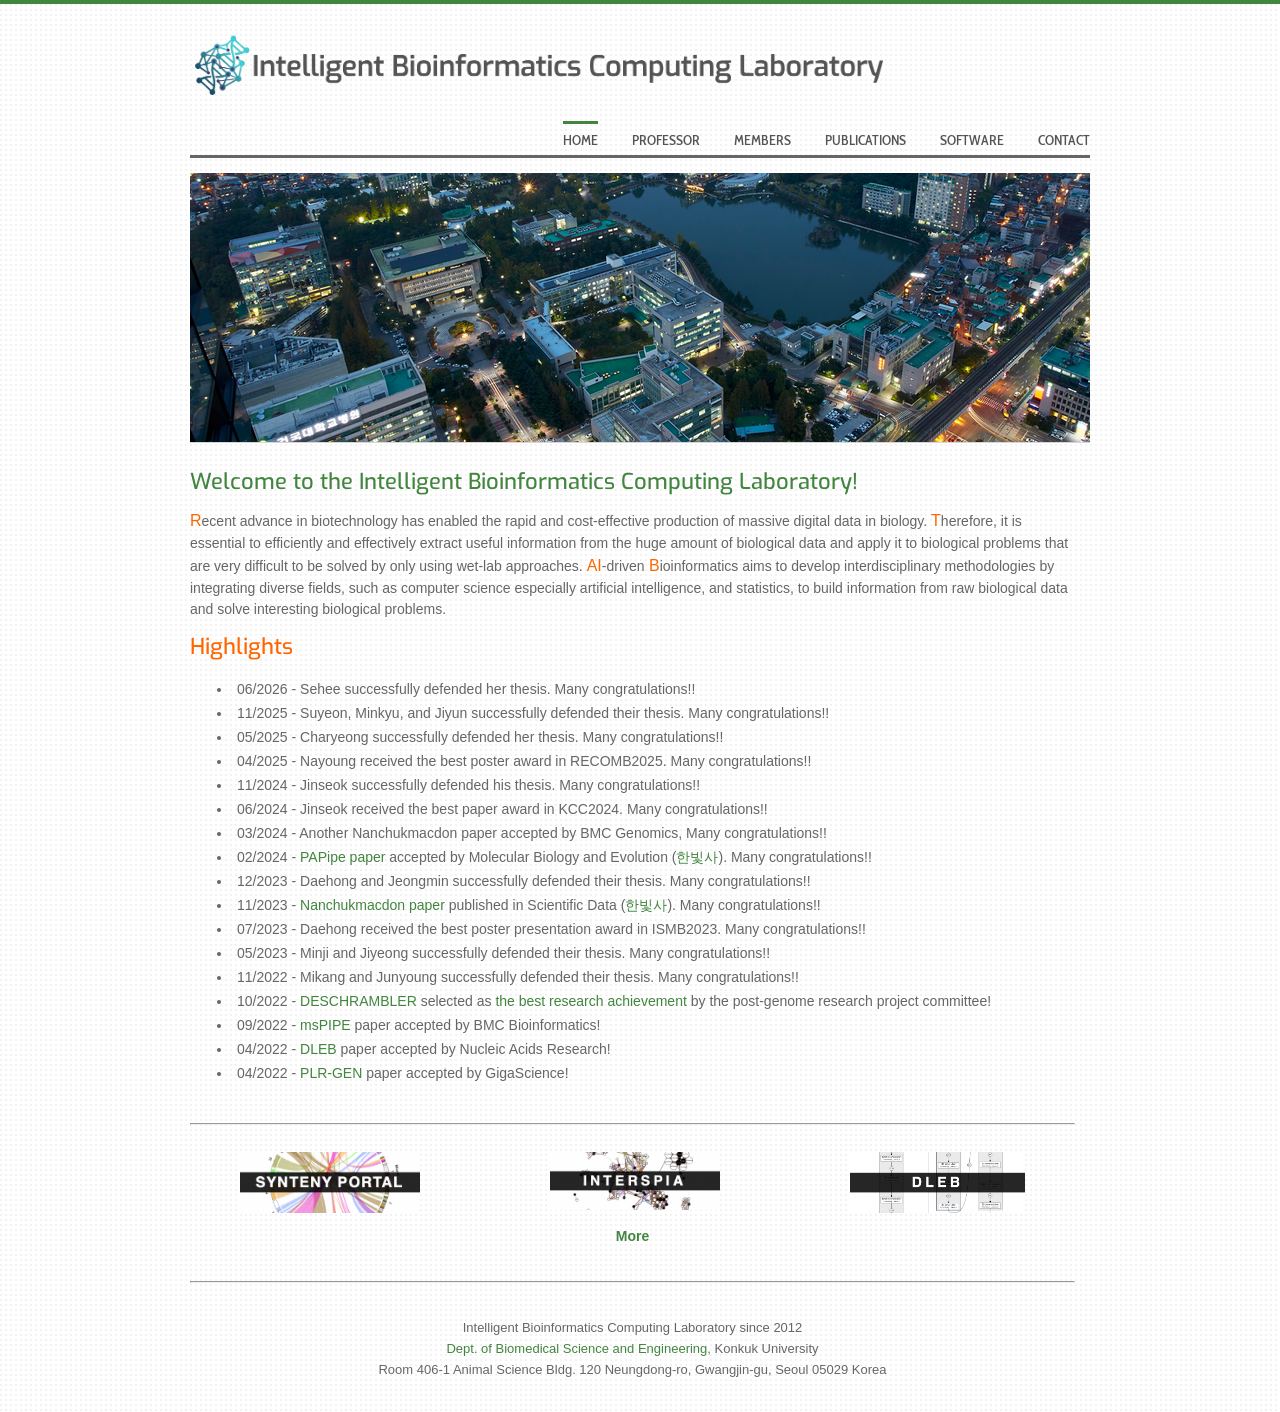
==== index.html @ 3d694e7b "Add files via upload" ====
<!doctype html><html lang="en"><head><meta charset="utf-8"><meta name="viewport" content="width=device-width,initial-scale=1"><title>Intelligent Bioinformatics Computing Laboratory</title><meta name="description" content="AI-driven bioinformatics research laboratory at Konkuk University."><link rel="stylesheet" href="style.css"><script async src="https://www.googletagmanager.com/gtag/js?id=G-WJ2G7G343W"></script><script>window.dataLayer=window.dataLayer||[];function gtag(){dataLayer.push(arguments)}gtag('js',new Date());gtag('config','G-WJ2G7G343W');</script></head><body class="page-home"><div class="wrap"><div class="container"><header><a href="index.html"><img class="logo" src="migrated/asset-01.png" alt="Intelligent Bioinformatics Computing Laboratory"></a><nav><a href="index.html" class="active">Home</a><a href="professor.html">Professor</a><a href="members.html">Members</a><a href="publications.html">Publications</a><a href="software.html">Software</a><a href="contact.html">Contact</a></nav></header><div class="banner"></div><main class="content"><h2 class="wsite-content-title" style="text-align:left;">Welcome to the Intelligent Bioinformatics Computing Laboratory!</h2>
<div class="paragraph" style="text-align:left;display:block;"><font size="3" color="#ff6600">R</font>ecent advance in biotechnology has enabled the rapid and cost-effective production of massive digital data in biology. <font size="3" color="#ff6600">T</font>herefore, it is essential to efficiently and effectively extract useful information from the huge amount of biological data and apply it to biological problems that are very difficult to be solved by only using wet-lab approaches. <font size="3"><font color="#ff6600">AI</font></font>-driven<font size="3"><font color="#ff6600">&nbsp;B</font></font>ioinformatics aims to develop interdisciplinary methodologies by integrating diverse fields, such as computer science especially artificial intelligence, and statistics, to build information from raw biological data and solve interesting biological problems.</div>

<h2 class="wsite-content-title" style="text-align:left;"><font color="#ff6600">Highlights</font></h2>
<div class="paragraph" style="text-align:left;display:block;"><ul><li>06/2026&nbsp;- Sehee successfully defended her&nbsp;thesis. Many congratulations!!</li><li>11/2025 - Suyeon, Minkyu, and Jiyun successfully defended their thesis. Many congratulations!!</li><li>05/2025 - Charyeong&nbsp;successfully defended her&nbsp;thesis. Many congratulations!!</li><li>04/2025 - Nayoung received the best poster award in RECOMB2025. Many&nbsp;congratulations!!</li><li>11/2024 - Jinseok&nbsp;successfully defended his&nbsp;thesis. Many congratulations!!</li><li>06/2024&nbsp;- Jinseok received the&nbsp;best paper&nbsp;award in KCC2024. Many congratulations!!&nbsp;</li><li>03/2024 - Another Nanchukmacdon paper accepted by BMC Genomics, Many congratulations!!</li><li>02/2024 - <a href="https://academic.oup.com/mbe/advance-article/doi/10.1093/molbev/msae040/7617295" target="_blank" rel="noopener noreferrer">PAPipe paper</a> accepted by Molecular Biology and Evolution (<a href="https://www.ibric.org/bric/hanbitsa/treatise.do?mode=treatise-view&amp;id=92671&amp;authorId=23026" target="_blank" rel="noopener noreferrer">&#54620;&#48731;&#49324;</a>). Many congratulations!!</li><li>12/2023&nbsp;- Daehong&nbsp;and Jeongmin&nbsp;successfully defended their thesis. Many congratulations!!</li><li>11/2023 - <a href="https://www.nature.com/articles/s41597-023-02661-7" target="_blank" rel="noopener noreferrer">Nanchukmacdon paper</a> published in Scientific Data (<a href="https://www.ibric.org/bric/hanbitsa/treatise.do?mode=treatise-view&amp;id=91367&amp;authorId=23026#!/list" target="_blank" rel="noopener noreferrer">&#54620;&#48731;&#49324;</a>). Many congratulations!!</li><li>07/2023&nbsp;- Daehong&nbsp;received the&nbsp;best poster&nbsp;presentation award in ISMB2023. Many congratulations!!&nbsp;</li><li>05/2023&nbsp;- Minji&nbsp;and Jiyeong successfully defended their thesis. Many congratulations!!</li><li>11/2022&nbsp;- Mikang&nbsp;and Junyoung&nbsp;successfully defended their thesis. Many congratulations!!</li><li>10/2022 - <a href="https://pubmed.ncbi.nlm.nih.gov/28630326/" target="_blank" rel="noopener noreferrer">DESCHRAMBLER</a>&#8203; selected as <a href="http://postgenome.kr/GENOME_09/index.html" target="_blank" rel="noopener noreferrer">the best research achievement</a> by the post-genome research project committee!</li><li>09/2022 - <a href="https://github.com/jkimlab/msPIPE" target="_blank" rel="noopener noreferrer">msPIPE</a> paper accepted by BMC Bioinformatics!</li><li>04/2022 - <a href="http://dleb.konkuk.ac.kr" target="_blank" rel="noopener noreferrer">DLEB</a> paper accepted by Nucleic Acids Research!</li><li>04/2022 - <a href="https://github.com/jkimlab/PLR-GEN" target="_blank" rel="noopener noreferrer">PLR-GEN</a> paper accepted by GigaScience!&#8203;</li></ul></div>

<div><div style="height: 20px; overflow: hidden; width: 100%;"></div>
<hr class="styled-hr" style="width:100%;"></hr>
<div style="height: 20px; overflow: hidden; width: 100%;"></div></div>

<div><div class="wsite-multicol"><div class="wsite-multicol-table-wrap" style="margin:0 -15px;">
	<table class="wsite-multicol-table">
		<tbody class="wsite-multicol-tbody">
			<tr class="wsite-multicol-tr">
				<td class="wsite-multicol-col" style="width:33.838383838384%; padding:0 15px;">
					
						

<div><div class="wsite-image wsite-image-border-none " style="padding-top:0px;padding-bottom:0px;margin-left:50px;margin-right:50px;text-align:center">
<a href='http://bioinfo.konkuk.ac.kr/synteny_portal/' target='_blank'>
<img src="migrated/asset-03.png" alt="Picture" style="width:auto;max-width:100%" />
</a>
<div style="display:block;font-size:90%"></div>
</div></div>


					
				</td>				<td class="wsite-multicol-col" style="width:32.828282828283%; padding:0 15px;">
					
						

<div><div class="wsite-image wsite-image-border-none " style="padding-top:0px;padding-bottom:0px;margin-left:50px;margin-right:50px;text-align:center">
<a href='http://bioinfo.konkuk.ac.kr/INTERSPIA/' target='_blank'>
<img src="migrated/asset-04.png" alt="Picture" style="width:auto;max-width:100%" />
</a>
<div style="display:block;font-size:90%"></div>
</div></div>


					
				</td>				<td class="wsite-multicol-col" style="width:33.333333333333%; padding:0 15px;">
					
						

<div><div class="wsite-image wsite-image-border-none " style="padding-top:0px;padding-bottom:0px;margin-left:50px;margin-right:50px;text-align:center">
<a href='http://dleb.konkuk.ac.kr/' target='_blank'>
<img src="migrated/asset-05.png" alt="Picture" style="width:auto;max-width:100%" />
</a>
<div style="display:block;font-size:90%"></div>
</div></div>


					
				</td>			</tr>
		</tbody>
	</table>
</div></div></div>

<div class="paragraph" style="text-align:center;"><strong><a href="/software">More</a></strong></div>

<div><div style="height: 20px; overflow: hidden; width: 100%;"></div>
<hr class="styled-hr" style="width:100%;"></hr>
<div style="height: 20px; overflow: hidden; width: 100%;"></div></div>

<div class="paragraph" style="text-align:center;"><font size="2">Intelligent Bioinformatics Computing Laboratory since 2012<br /><a href="http://bmse.konkuk.ac.kr" target="_blank" rel="noopener noreferrer">Dept. of Biomedical Science and Engineering</a>, Konkuk University<br />Room 406-1 Animal Science Bldg. 120 Neungdong-ro, Gwangjin-gu, Seoul 05029 Korea</font></div>
</div>
</div>
		</div>
	</div>
</div>
<div id="footer-wrap">
	<div id="page"></main></div></div></body></html>
---- style.css ----
@import url('https://fonts.googleapis.com/css2?family=Cabin+Condensed:wght@400;500;600&family=Exo:wght@400;500;600&display=swap');
:root{--green:#42853f;--ink:#666;--paper:#f3f3f3}*{box-sizing:border-box}body{margin:0;border-top:4px solid var(--green);background:var(--paper);color:var(--ink);font:14px Tahoma,Geneva,sans-serif}a{color:var(--green);text-decoration:none}a:hover{color:#055700}.wrap{min-height:100vh;background:url('migrated/theme-body-bg.png') repeat}.container{width:min(900px,calc(100% - 32px));margin:auto}header{min-height:145px;display:flex;flex-direction:column;justify-content:flex-end;background:url('migrated/theme-nav-bot-bg.png') left bottom repeat-x}header>a{align-self:flex-start;margin:24px 0 20px}.logo{display:block;width:min(700px,100%);height:auto}nav{display:flex;justify-content:flex-end;flex-wrap:wrap;gap:0 34px}nav a{border-top:3px solid transparent;padding:7px 0 9px;color:#545454;font-family:"Cabin Condensed","Arial Narrow",Arial,sans-serif;font-weight:500;text-transform:uppercase}nav a.active,nav a:hover{border-top-color:var(--green);color:#545454}.banner{height:270px;margin-top:15px;padding-bottom:15px;border-bottom:1px solid #d4d4d4;background:url('migrated/asset-02.png') left top/cover no-repeat}.content{min-height:400px;padding:20px 15px 25px 0;line-height:1.5;overflow-wrap:anywhere}.content h2{margin:0;padding:.3em 0;color:var(--green);font:500 22px/1.2 "Exo","Myriad Pro",Arial,sans-serif}.content .paragraph,.content p{margin:0;padding:.5em 0;line-height:1.5}.content ul,.content ol{margin:5px 0!important;padding-left:3em!important}.content li{margin:3px 0 0!important;padding-left:5px!important}.content img{max-width:100%;height:auto}.page-professor .content img[alt="Picture"],.page-members .content img[alt="Picture"]{border:1px solid #ccc!important;padding:3px!important;background:#fff}.wsite-multicol-table{width:100%;border-collapse:collapse;table-layout:fixed}.wsite-multicol-col{vertical-align:top}@media(max-width:720px){header{min-height:0}header>a{margin:20px 0 15px}nav{justify-content:flex-start;gap:0 18px}nav a{font-size:12px}.banner{height:clamp(150px,30vw,220px);background-position:center}.content{padding-right:0}.wsite-multicol-table,.wsite-multicol-tbody,.wsite-multicol-tr,.wsite-multicol-col{display:block;width:100%!important}.wsite-multicol-col{padding:8px 0!important}}
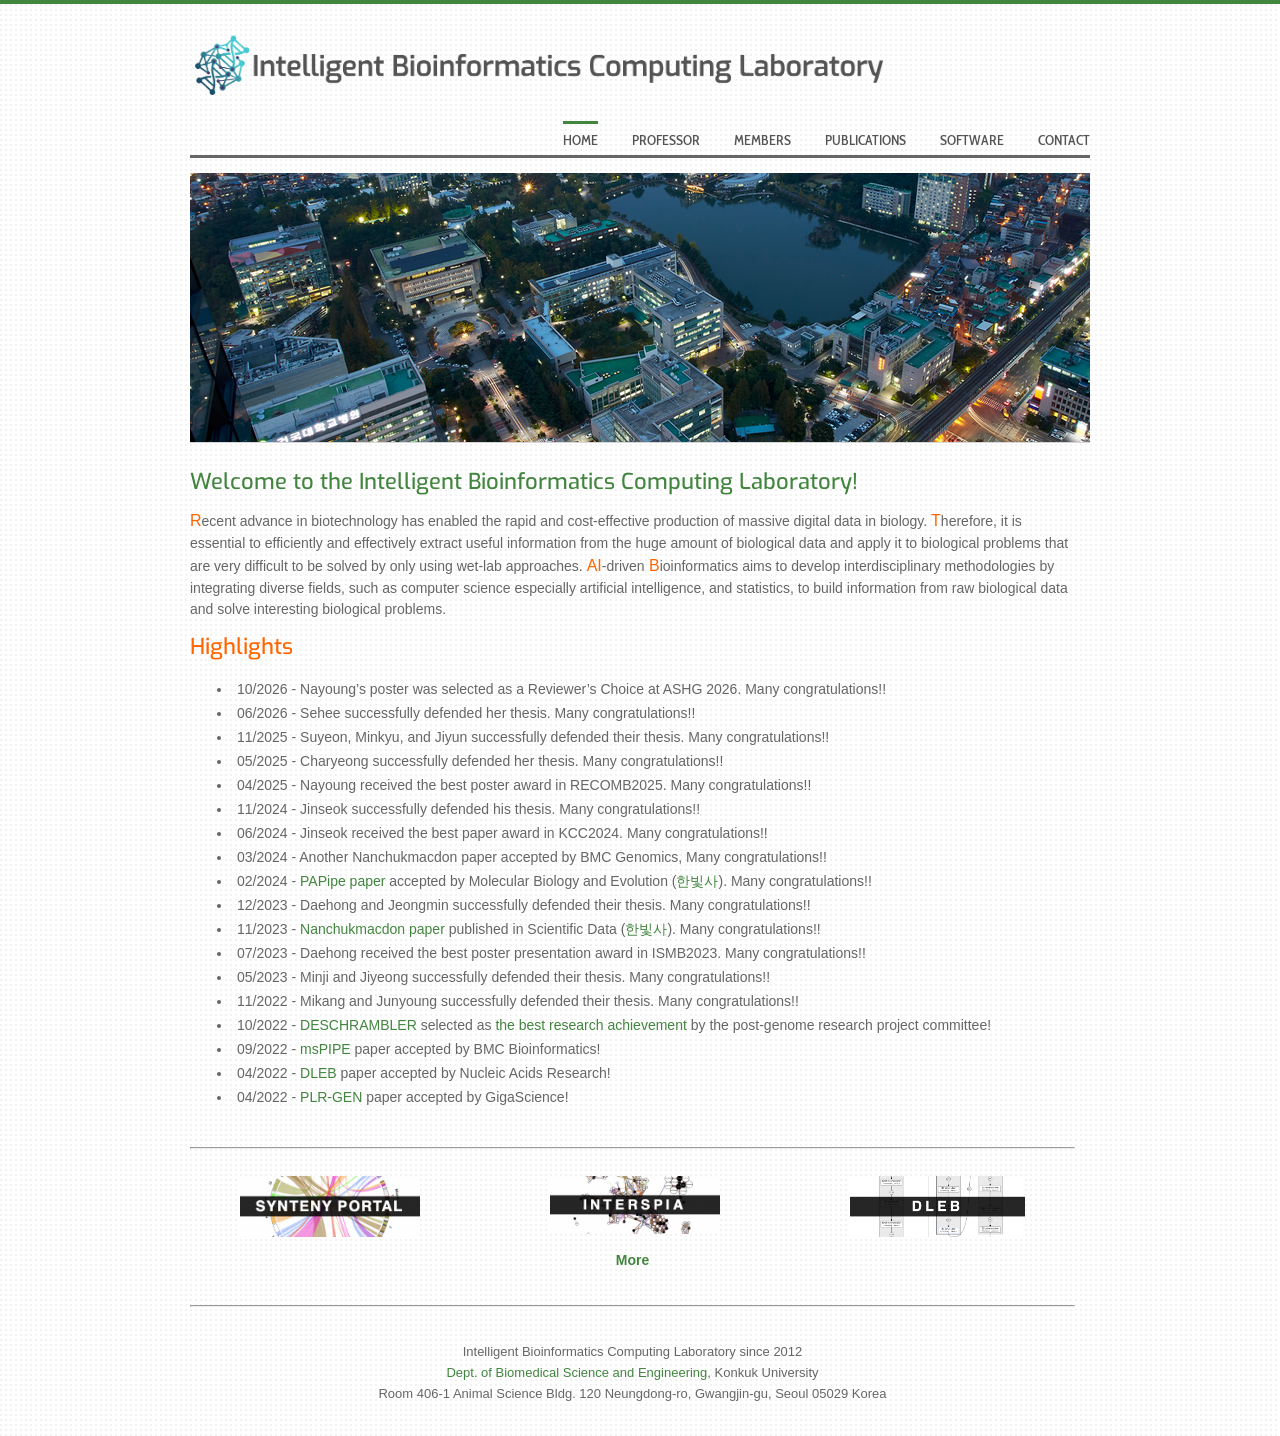
==== commit 0fe3de2c: "Update highlights and formatting in index.html" ====
--- a/index.html
+++ b/index.html
@@ -1,72 +1,74 @@
-<!doctype html><html lang="en"><head><meta charset="utf-8"><meta name="viewport" content="width=device-width,initial-scale=1"><title>Intelligent Bioinformatics Computing Laboratory</title><meta name="description" content="AI-driven bioinformatics research laboratory at Konkuk University."><link rel="stylesheet" href="style.css"><script async src="https://www.googletagmanager.com/gtag/js?id=G-WJ2G7G343W"></script><script>window.dataLayer=window.dataLayer||[];function gtag(){dataLayer.push(arguments)}gtag('js',new Date());gtag('config','G-WJ2G7G343W');</script></head><body class="page-home"><div class="wrap"><div class="container"><header><a href="index.html"><img class="logo" src="migrated/asset-01.png" alt="Intelligent Bioinformatics Computing Laboratory"></a><nav><a href="index.html" class="active">Home</a><a href="professor.html">Professor</a><a href="members.html">Members</a><a href="publications.html">Publications</a><a href="software.html">Software</a><a href="contact.html">Contact</a></nav></header><div class="banner"></div><main class="content"><h2 class="wsite-content-title" style="text-align:left;">Welcome to the Intelligent Bioinformatics Computing Laboratory!</h2>
-<div class="paragraph" style="text-align:left;display:block;"><font size="3" color="#ff6600">R</font>ecent advance in biotechnology has enabled the rapid and cost-effective production of massive digital data in biology. <font size="3" color="#ff6600">T</font>herefore, it is essential to efficiently and effectively extract useful information from the huge amount of biological data and apply it to biological problems that are very difficult to be solved by only using wet-lab approaches. <font size="3"><font color="#ff6600">AI</font></font>-driven<font size="3"><font color="#ff6600">&nbsp;B</font></font>ioinformatics aims to develop interdisciplinary methodologies by integrating diverse fields, such as computer science especially artificial intelligence, and statistics, to build information from raw biological data and solve interesting biological problems.</div>
-
-<h2 class="wsite-content-title" style="text-align:left;"><font color="#ff6600">Highlights</font></h2>
-<div class="paragraph" style="text-align:left;display:block;"><ul><li>06/2026&nbsp;- Sehee successfully defended her&nbsp;thesis. Many congratulations!!</li><li>11/2025 - Suyeon, Minkyu, and Jiyun successfully defended their thesis. Many congratulations!!</li><li>05/2025 - Charyeong&nbsp;successfully defended her&nbsp;thesis. Many congratulations!!</li><li>04/2025 - Nayoung received the best poster award in RECOMB2025. Many&nbsp;congratulations!!</li><li>11/2024 - Jinseok&nbsp;successfully defended his&nbsp;thesis. Many congratulations!!</li><li>06/2024&nbsp;- Jinseok received the&nbsp;best paper&nbsp;award in KCC2024. Many congratulations!!&nbsp;</li><li>03/2024 - Another Nanchukmacdon paper accepted by BMC Genomics, Many congratulations!!</li><li>02/2024 - <a href="https://academic.oup.com/mbe/advance-article/doi/10.1093/molbev/msae040/7617295" target="_blank" rel="noopener noreferrer">PAPipe paper</a> accepted by Molecular Biology and Evolution (<a href="https://www.ibric.org/bric/hanbitsa/treatise.do?mode=treatise-view&amp;id=92671&amp;authorId=23026" target="_blank" rel="noopener noreferrer">&#54620;&#48731;&#49324;</a>). Many congratulations!!</li><li>12/2023&nbsp;- Daehong&nbsp;and Jeongmin&nbsp;successfully defended their thesis. Many congratulations!!</li><li>11/2023 - <a href="https://www.nature.com/articles/s41597-023-02661-7" target="_blank" rel="noopener noreferrer">Nanchukmacdon paper</a> published in Scientific Data (<a href="https://www.ibric.org/bric/hanbitsa/treatise.do?mode=treatise-view&amp;id=91367&amp;authorId=23026#!/list" target="_blank" rel="noopener noreferrer">&#54620;&#48731;&#49324;</a>). Many congratulations!!</li><li>07/2023&nbsp;- Daehong&nbsp;received the&nbsp;best poster&nbsp;presentation award in ISMB2023. Many congratulations!!&nbsp;</li><li>05/2023&nbsp;- Minji&nbsp;and Jiyeong successfully defended their thesis. Many congratulations!!</li><li>11/2022&nbsp;- Mikang&nbsp;and Junyoung&nbsp;successfully defended their thesis. Many congratulations!!</li><li>10/2022 - <a href="https://pubmed.ncbi.nlm.nih.gov/28630326/" target="_blank" rel="noopener noreferrer">DESCHRAMBLER</a>&#8203; selected as <a href="http://postgenome.kr/GENOME_09/index.html" target="_blank" rel="noopener noreferrer">the best research achievement</a> by the post-genome research project committee!</li><li>09/2022 - <a href="https://github.com/jkimlab/msPIPE" target="_blank" rel="noopener noreferrer">msPIPE</a> paper accepted by BMC Bioinformatics!</li><li>04/2022 - <a href="http://dleb.konkuk.ac.kr" target="_blank" rel="noopener noreferrer">DLEB</a> paper accepted by Nucleic Acids Research!</li><li>04/2022 - <a href="https://github.com/jkimlab/PLR-GEN" target="_blank" rel="noopener noreferrer">PLR-GEN</a> paper accepted by GigaScience!&#8203;</li></ul></div>
-
+<!doctype html><html lang="en"><head><meta charset="utf-8"><meta name="viewport" content="width=device-width,initial-scale=1"><title>Intelligent Bioinformatics Computing Laboratory</title><meta name="description" content="AI-driven bioinformatics research laboratory at Konkuk University."><link rel="stylesheet" href="style.css"><script async src="https://www.googletagmanager.com/gtag/js?id=G-WJ2G7G343W"></script><script>window.dataLayer=window.dataLayer||[];function gtag(){dataLayer.push(arguments)}gtag('js',new Date());gtag('config','G-WJ2G7G343W');</script></head><body class="page-home"><div class="wrap"><div class="container"><header><a href="index.html"><img class="logo" src="migrated/asset-01.png" alt="Intelligent Bioinformatics Computing Laboratory"></a><nav><a href="index.html" class="active">Home</a><a href="professor.html">Professor</a><a href="members.html">Members</a><a href="publications.html">Publications</a><a href="software.html">Software</a><a href="contact.html">Contact</a></nav></header><div class="banner"></div><main class="content"><h2 class="wsite-content-title" style="text-align:left;">Welcome to the Intelligent Bioinformatics Computing Laboratory!</h2>
+<div class="paragraph" style="text-align:left;display:block;"><font size="3" color="#ff6600">R</font>ecent advance in biotechnology has enabled the rapid and cost-effective production of massive digital data in biology. <font size="3" color="#ff6600">T</font>herefore, it is essential to efficiently and effectively extract useful information from the huge amount of biological data and apply it to biological problems that are very difficult to be solved by only using wet-lab approaches. <font size="3"><font color="#ff6600">AI</font></font>-driven<font size="3"><font color="#ff6600">&nbsp;B</font></font>ioinformatics aims to develop interdisciplinary methodologies by integrating diverse fields, such as computer science especially artificial intelligence, and statistics, to build information from raw biological data and solve interesting biological problems.</div>
+
+<h2 class="wsite-content-title" style="text-align:left;"><font color="#ff6600">Highlights</font></h2>
+<div class="paragraph" style="text-align:left;display:block;"><ul>
+	<li>10/2026&nbsp;- Nayoung’s poster was selected as a Reviewer’s Choice at ASHG 2026. Many congratulations!!</li>
+	<li>06/2026&nbsp;- Sehee successfully defended her&nbsp;thesis. Many congratulations!!</li><li>11/2025 - Suyeon, Minkyu, and Jiyun successfully defended their thesis. Many congratulations!!</li><li>05/2025 - Charyeong&nbsp;successfully defended her&nbsp;thesis. Many congratulations!!</li><li>04/2025 - Nayoung received the best poster award in RECOMB2025. Many&nbsp;congratulations!!</li><li>11/2024 - Jinseok&nbsp;successfully defended his&nbsp;thesis. Many congratulations!!</li><li>06/2024&nbsp;- Jinseok received the&nbsp;best paper&nbsp;award in KCC2024. Many congratulations!!&nbsp;</li><li>03/2024 - Another Nanchukmacdon paper accepted by BMC Genomics, Many congratulations!!</li><li>02/2024 - <a href="https://academic.oup.com/mbe/advance-article/doi/10.1093/molbev/msae040/7617295" target="_blank" rel="noopener noreferrer">PAPipe paper</a> accepted by Molecular Biology and Evolution (<a href="https://www.ibric.org/bric/hanbitsa/treatise.do?mode=treatise-view&amp;id=92671&amp;authorId=23026" target="_blank" rel="noopener noreferrer">&#54620;&#48731;&#49324;</a>). Many congratulations!!</li><li>12/2023&nbsp;- Daehong&nbsp;and Jeongmin&nbsp;successfully defended their thesis. Many congratulations!!</li><li>11/2023 - <a href="https://www.nature.com/articles/s41597-023-02661-7" target="_blank" rel="noopener noreferrer">Nanchukmacdon paper</a> published in Scientific Data (<a href="https://www.ibric.org/bric/hanbitsa/treatise.do?mode=treatise-view&amp;id=91367&amp;authorId=23026#!/list" target="_blank" rel="noopener noreferrer">&#54620;&#48731;&#49324;</a>). Many congratulations!!</li><li>07/2023&nbsp;- Daehong&nbsp;received the&nbsp;best poster&nbsp;presentation award in ISMB2023. Many congratulations!!&nbsp;</li><li>05/2023&nbsp;- Minji&nbsp;and Jiyeong successfully defended their thesis. Many congratulations!!</li><li>11/2022&nbsp;- Mikang&nbsp;and Junyoung&nbsp;successfully defended their thesis. Many congratulations!!</li><li>10/2022 - <a href="https://pubmed.ncbi.nlm.nih.gov/28630326/" target="_blank" rel="noopener noreferrer">DESCHRAMBLER</a>&#8203; selected as <a href="http://postgenome.kr/GENOME_09/index.html" target="_blank" rel="noopener noreferrer">the best research achievement</a> by the post-genome research project committee!</li><li>09/2022 - <a href="https://github.com/jkimlab/msPIPE" target="_blank" rel="noopener noreferrer">msPIPE</a> paper accepted by BMC Bioinformatics!</li><li>04/2022 - <a href="http://dleb.konkuk.ac.kr" target="_blank" rel="noopener noreferrer">DLEB</a> paper accepted by Nucleic Acids Research!</li><li>04/2022 - <a href="https://github.com/jkimlab/PLR-GEN" target="_blank" rel="noopener noreferrer">PLR-GEN</a> paper accepted by GigaScience!&#8203;</li></ul></div>
+
 <div><div style="height: 20px; overflow: hidden; width: 100%;"></div>
 <hr class="styled-hr" style="width:100%;"></hr>
-<div style="height: 20px; overflow: hidden; width: 100%;"></div></div>
-
-<div><div class="wsite-multicol"><div class="wsite-multicol-table-wrap" style="margin:0 -15px;">
-	<table class="wsite-multicol-table">
-		<tbody class="wsite-multicol-tbody">
-			<tr class="wsite-multicol-tr">
-				<td class="wsite-multicol-col" style="width:33.838383838384%; padding:0 15px;">
-					
-						
-
+<div style="height: 20px; overflow: hidden; width: 100%;"></div></div>
+
+<div><div class="wsite-multicol"><div class="wsite-multicol-table-wrap" style="margin:0 -15px;">
+	<table class="wsite-multicol-table">
+		<tbody class="wsite-multicol-tbody">
+			<tr class="wsite-multicol-tr">
+				<td class="wsite-multicol-col" style="width:33.838383838384%; padding:0 15px;">
+					
+						
+
 <div><div class="wsite-image wsite-image-border-none " style="padding-top:0px;padding-bottom:0px;margin-left:50px;margin-right:50px;text-align:center">
 <a href='http://bioinfo.konkuk.ac.kr/synteny_portal/' target='_blank'>
 <img src="migrated/asset-03.png" alt="Picture" style="width:auto;max-width:100%" />
 </a>
 <div style="display:block;font-size:90%"></div>
-</div></div>
-
-
-					
-				</td>				<td class="wsite-multicol-col" style="width:32.828282828283%; padding:0 15px;">
-					
-						
-
+</div></div>
+
+
+					
+				</td>				<td class="wsite-multicol-col" style="width:32.828282828283%; padding:0 15px;">
+					
+						
+
 <div><div class="wsite-image wsite-image-border-none " style="padding-top:0px;padding-bottom:0px;margin-left:50px;margin-right:50px;text-align:center">
 <a href='http://bioinfo.konkuk.ac.kr/INTERSPIA/' target='_blank'>
 <img src="migrated/asset-04.png" alt="Picture" style="width:auto;max-width:100%" />
 </a>
 <div style="display:block;font-size:90%"></div>
-</div></div>
-
-
-					
-				</td>				<td class="wsite-multicol-col" style="width:33.333333333333%; padding:0 15px;">
-					
-						
-
+</div></div>
+
+
+					
+				</td>				<td class="wsite-multicol-col" style="width:33.333333333333%; padding:0 15px;">
+					
+						
+
 <div><div class="wsite-image wsite-image-border-none " style="padding-top:0px;padding-bottom:0px;margin-left:50px;margin-right:50px;text-align:center">
 <a href='http://dleb.konkuk.ac.kr/' target='_blank'>
 <img src="migrated/asset-05.png" alt="Picture" style="width:auto;max-width:100%" />
 </a>
 <div style="display:block;font-size:90%"></div>
-</div></div>
-
-
-					
-				</td>			</tr>
-		</tbody>
-	</table>
-</div></div></div>
-
-<div class="paragraph" style="text-align:center;"><strong><a href="/software">More</a></strong></div>
-
+</div></div>
+
+
+					
+				</td>			</tr>
+		</tbody>
+	</table>
+</div></div></div>
+
+<div class="paragraph" style="text-align:center;"><strong><a href="/software">More</a></strong></div>
+
 <div><div style="height: 20px; overflow: hidden; width: 100%;"></div>
 <hr class="styled-hr" style="width:100%;"></hr>
-<div style="height: 20px; overflow: hidden; width: 100%;"></div></div>
-
-<div class="paragraph" style="text-align:center;"><font size="2">Intelligent Bioinformatics Computing Laboratory since 2012<br /><a href="http://bmse.konkuk.ac.kr" target="_blank" rel="noopener noreferrer">Dept. of Biomedical Science and Engineering</a>, Konkuk University<br />Room 406-1 Animal Science Bldg. 120 Neungdong-ro, Gwangjin-gu, Seoul 05029 Korea</font></div>
-</div>
-</div>
-		</div>
-	</div>
-</div>
-<div id="footer-wrap">
-	<div id="page"></main></div></div></body></html>+<div style="height: 20px; overflow: hidden; width: 100%;"></div></div>
+
+<div class="paragraph" style="text-align:center;"><font size="2">Intelligent Bioinformatics Computing Laboratory since 2012<br /><a href="http://bmse.konkuk.ac.kr" target="_blank" rel="noopener noreferrer">Dept. of Biomedical Science and Engineering</a>, Konkuk University<br />Room 406-1 Animal Science Bldg. 120 Neungdong-ro, Gwangjin-gu, Seoul 05029 Korea</font></div>
+</div>
+</div>
+		</div>
+	</div>
+</div>
+<div id="footer-wrap">
+	<div id="page"></main></div></div></body></html>
--- a/style.css
+++ b/style.css
@@ -1,2 +1,24 @@
 @import url('https://fonts.googleapis.com/css2?family=Cabin+Condensed:wght@400;500;600&family=Exo:wght@400;500;600&display=swap');
-:root{--green:#42853f;--ink:#666;--paper:#f3f3f3}*{box-sizing:border-box}body{margin:0;border-top:4px solid var(--green);background:var(--paper);color:var(--ink);font:14px Tahoma,Geneva,sans-serif}a{color:var(--green);text-decoration:none}a:hover{color:#055700}.wrap{min-height:100vh;background:url('migrated/theme-body-bg.png') repeat}.container{width:min(900px,calc(100% - 32px));margin:auto}header{min-height:145px;display:flex;flex-direction:column;justify-content:flex-end;background:url('migrated/theme-nav-bot-bg.png') left bottom repeat-x}header>a{align-self:flex-start;margin:24px 0 20px}.logo{display:block;width:min(700px,100%);height:auto}nav{display:flex;justify-content:flex-end;flex-wrap:wrap;gap:0 34px}nav a{border-top:3px solid transparent;padding:7px 0 9px;color:#545454;font-family:"Cabin Condensed","Arial Narrow",Arial,sans-serif;font-weight:500;text-transform:uppercase}nav a.active,nav a:hover{border-top-color:var(--green);color:#545454}.banner{height:270px;margin-top:15px;padding-bottom:15px;border-bottom:1px solid #d4d4d4;background:url('migrated/asset-02.png') left top/cover no-repeat}.content{min-height:400px;padding:20px 15px 25px 0;line-height:1.5;overflow-wrap:anywhere}.content h2{margin:0;padding:.3em 0;color:var(--green);font:500 22px/1.2 "Exo","Myriad Pro",Arial,sans-serif}.content .paragraph,.content p{margin:0;padding:.5em 0;line-height:1.5}.content ul,.content ol{margin:5px 0!important;padding-left:3em!important}.content li{margin:3px 0 0!important;padding-left:5px!important}.content img{max-width:100%;height:auto}.page-professor .content img[alt="Picture"],.page-members .content img[alt="Picture"]{border:1px solid #ccc!important;padding:3px!important;background:#fff}.wsite-multicol-table{width:100%;border-collapse:collapse;table-layout:fixed}.wsite-multicol-col{vertical-align:top}@media(max-width:720px){header{min-height:0}header>a{margin:20px 0 15px}nav{justify-content:flex-start;gap:0 18px}nav a{font-size:12px}.banner{height:clamp(150px,30vw,220px);background-position:center}.content{padding-right:0}.wsite-multicol-table,.wsite-multicol-tbody,.wsite-multicol-tr,.wsite-multicol-col{display:block;width:100%!important}.wsite-multicol-col{padding:8px 0!important}}+:root{--green:#42853f;--ink:#666;--paper:#f3f3f3}*{box-sizing:border-box}body{margin:0;border-top:4px solid var(--green);background:var(--paper);color:var(--ink);font:14px Tahoma,Geneva,sans-serif}a{color:var(--green);text-decoration:none}a:hover{color:#055700}.wrap{min-height:100vh;background:url('migrated/theme-body-bg.png') repeat}.container{width:min(900px,calc(100% - 32px));margin:auto}header{min-height:145px;display:flex;flex-direction:column;justify-content:flex-end;background:url('migrated/theme-nav-bot-bg.png') left bottom repeat-x}header>a{align-self:flex-start;margin:24px 0 20px}.logo{display:block;width:min(700px,100%);height:auto}nav{display:flex;justify-content:flex-end;flex-wrap:wrap;gap:0 34px}nav a{border-top:3px solid transparent;padding:7px 0 9px;color:#545454;font-family:"Cabin Condensed","Arial Narrow",Arial,sans-serif;font-weight:500;text-transform:uppercase}nav a.active,nav a:hover{border-top-color:var(--green);color:#545454}.banner{height:270px;margin-top:15px;padding-bottom:15px;border-bottom:1px solid #d4d4d4;background:url('migrated/asset-02.png') left top/cover no-repeat}.page-professor .banner,.page-members .banner,.page-publications .banner,.page-software .banner{display:none}.page-contact .banner{height:160px;background-image:url('migrated/contact-banner.png')}.content{min-height:400px;padding:20px 15px 25px 0;line-height:1.5;overflow-wrap:anywhere}.content h2{margin:0;padding:.3em 0;color:var(--green);font:500 22px/1.2 "Exo","Myriad Pro",Arial,sans-serif}.content .paragraph,.content p{margin:0;padding:.5em 0;line-height:1.5}.content ul,.content ol{margin:5px 0!important;padding-left:3em!important}.content li{margin:3px 0 0!important;padding-left:5px!important}.content img{max-width:100%;height:auto}.page-professor .content img[alt="Picture"],.page-members .content img[alt="Picture"]{border:1px solid #ccc!important;padding:3px!important;background:#fff}.wsite-multicol-table{width:100%;border-collapse:collapse;table-layout:fixed}.wsite-multicol-col{vertical-align:top}@media(max-width:720px){header{min-height:0}header>a{margin:20px 0 15px}nav{justify-content:flex-start;gap:0 18px}nav a{font-size:12px}.banner{height:clamp(150px,30vw,220px);background-position:center}.page-contact .banner{height:clamp(100px,18vw,160px)}.content{padding-right:0}.wsite-multicol-table,.wsite-multicol-tbody,.wsite-multicol-tr,.wsite-multicol-col{display:block;width:100%!important}.wsite-multicol-col{padding:8px 0!important}}
+@media(max-width:720px){
+  .page-home .content .wsite-multicol-table,.page-home .content .wsite-multicol-tbody,.page-home .content .wsite-multicol-tr,.page-home .content .wsite-multicol-col{display:block!important;width:100%!important}
+  .page-home .content .wsite-multicol-col{padding:0!important}
+  .page-home .content .wsite-multicol-table-wrap{margin:0!important}
+  .page-home .content .wsite-image{width:260px!important;max-width:78vw!important;margin:14px auto!important}
+  .page-home .content img[alt="Picture"]{display:block;width:100%!important;height:auto!important}
+  .page-professor .content img[alt="Picture"]{display:block;width:181px!important;max-width:55vw!important;height:auto!important;margin:0 auto 12px}
+  .page-members .content .wsite-multicol-table-wrap{margin:0!important}
+  .page-members .content .wsite-multicol-col{padding:6px 0!important}
+  .page-members .content span[style*="display: table"]{display:block!important;float:left!important;clear:left!important;width:112px!important;max-width:112px!important;margin:0 14px 10px 0!important}
+  .page-members .content img[alt="Picture"]{display:block!important;width:104px!important;height:136px!important;object-fit:cover!important;margin:0!important}
+  .page-members .content span[style*="display: table"] + .paragraph{min-height:150px;padding-top:12px!important}
+  .page-members .content hr[style*="clear:both"]{clear:both!important}
+  .page-contact .content .wsite-multicol-table-wrap{margin:0!important}
+  .page-contact .content .wsite-multicol-table,.page-contact .content .wsite-multicol-tbody,.page-contact .content .wsite-multicol-tr,.page-contact .content .wsite-multicol-col{width:100%!important;margin:0!important}
+  .page-contact .content .wsite-multicol-col{padding:0!important}
+  .page-contact .content .wsite-map{width:calc(100% - 24px)!important;margin:0 auto 22px!important}
+  .page-contact .content .wsite-map iframe{height:220px!important;margin:8px 0 0!important}
+  .page-contact .content h2,.page-contact .content .paragraph{box-sizing:border-box;margin-left:12px!important;margin-right:12px!important}
+  .page-contact .content img[alt="Picture"]{display:block!important;width:72px!important;max-width:72px!important;height:auto!important;margin:0!important}
+  .page-contact .content .wsite-image{width:auto!important;max-width:none!important;text-align:left!important;margin:10px 12px!important}
+}
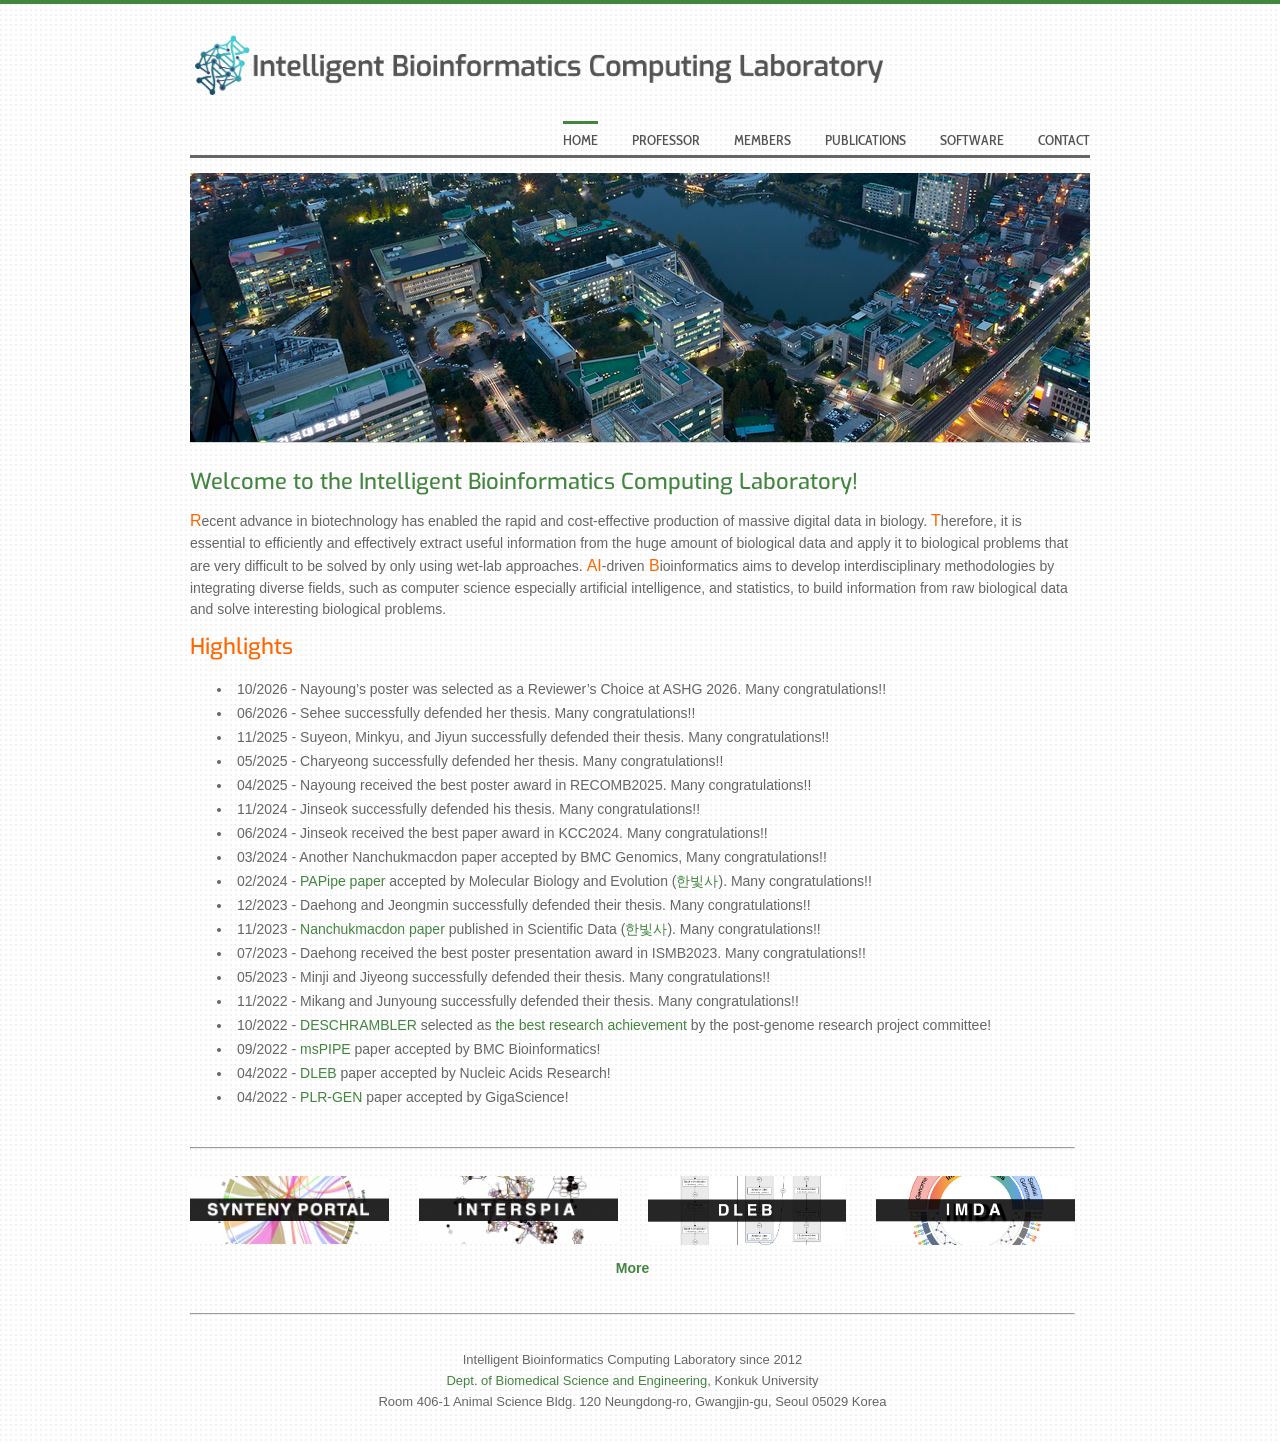
==== commit 5817426d: "Add files via upload" ====
--- a/index.html
+++ b/index.html
@@ -14,11 +14,11 @@
 	<table class="wsite-multicol-table">
 		<tbody class="wsite-multicol-tbody">
 			<tr class="wsite-multicol-tr">
-				<td class="wsite-multicol-col" style="width:33.838383838384%; padding:0 15px;">
+				<td class="wsite-multicol-col" style="width:25%; padding:0 15px;">
 					
 						
 
-<div><div class="wsite-image wsite-image-border-none " style="padding-top:0px;padding-bottom:0px;margin-left:50px;margin-right:50px;text-align:center">
+<div><div class="wsite-image wsite-image-border-none " style="padding-top:0px;padding-bottom:0px;margin-left:0;margin-right:0;text-align:center">
 <a href='http://bioinfo.konkuk.ac.kr/synteny_portal/' target='_blank'>
 <img src="migrated/asset-03.png" alt="Picture" style="width:auto;max-width:100%" />
 </a>
@@ -27,11 +27,11 @@
 
 
 					
-				</td>				<td class="wsite-multicol-col" style="width:32.828282828283%; padding:0 15px;">
+				</td>				<td class="wsite-multicol-col" style="width:25%; padding:0 15px;">
 					
 						
 
-<div><div class="wsite-image wsite-image-border-none " style="padding-top:0px;padding-bottom:0px;margin-left:50px;margin-right:50px;text-align:center">
+<div><div class="wsite-image wsite-image-border-none " style="padding-top:0px;padding-bottom:0px;margin-left:0;margin-right:0;text-align:center">
 <a href='http://bioinfo.konkuk.ac.kr/INTERSPIA/' target='_blank'>
 <img src="migrated/asset-04.png" alt="Picture" style="width:auto;max-width:100%" />
 </a>
@@ -40,13 +40,27 @@
 
 
 					
-				</td>				<td class="wsite-multicol-col" style="width:33.333333333333%; padding:0 15px;">
+				</td>				<td class="wsite-multicol-col" style="width:25%; padding:0 15px;">
 					
 						
 
-<div><div class="wsite-image wsite-image-border-none " style="padding-top:0px;padding-bottom:0px;margin-left:50px;margin-right:50px;text-align:center">
+<div><div class="wsite-image wsite-image-border-none " style="padding-top:0px;padding-bottom:0px;margin-left:0;margin-right:0;text-align:center">
 <a href='http://dleb.konkuk.ac.kr/' target='_blank'>
 <img src="migrated/asset-05.png" alt="Picture" style="width:auto;max-width:100%" />
+</a>
+<div style="display:block;font-size:90%"></div>
+</div></div>
+
+
+					
+				</td>
+				<td class="wsite-multicol-col" style="width:25%; padding:0 15px;">
+					
+						
+
+<div><div class="wsite-image wsite-image-border-none " style="padding-top:0px;padding-bottom:0px;margin-left:0;margin-right:0;text-align:center">
+<a href='https://biweb.konkuk.ac.kr/IMDA/' target='_blank' rel='noopener noreferrer'>
+<img src="migrated/imda.png" alt="IMDA" style="width:auto;max-width:100%" />
 </a>
 <div style="display:block;font-size:90%"></div>
 </div></div>
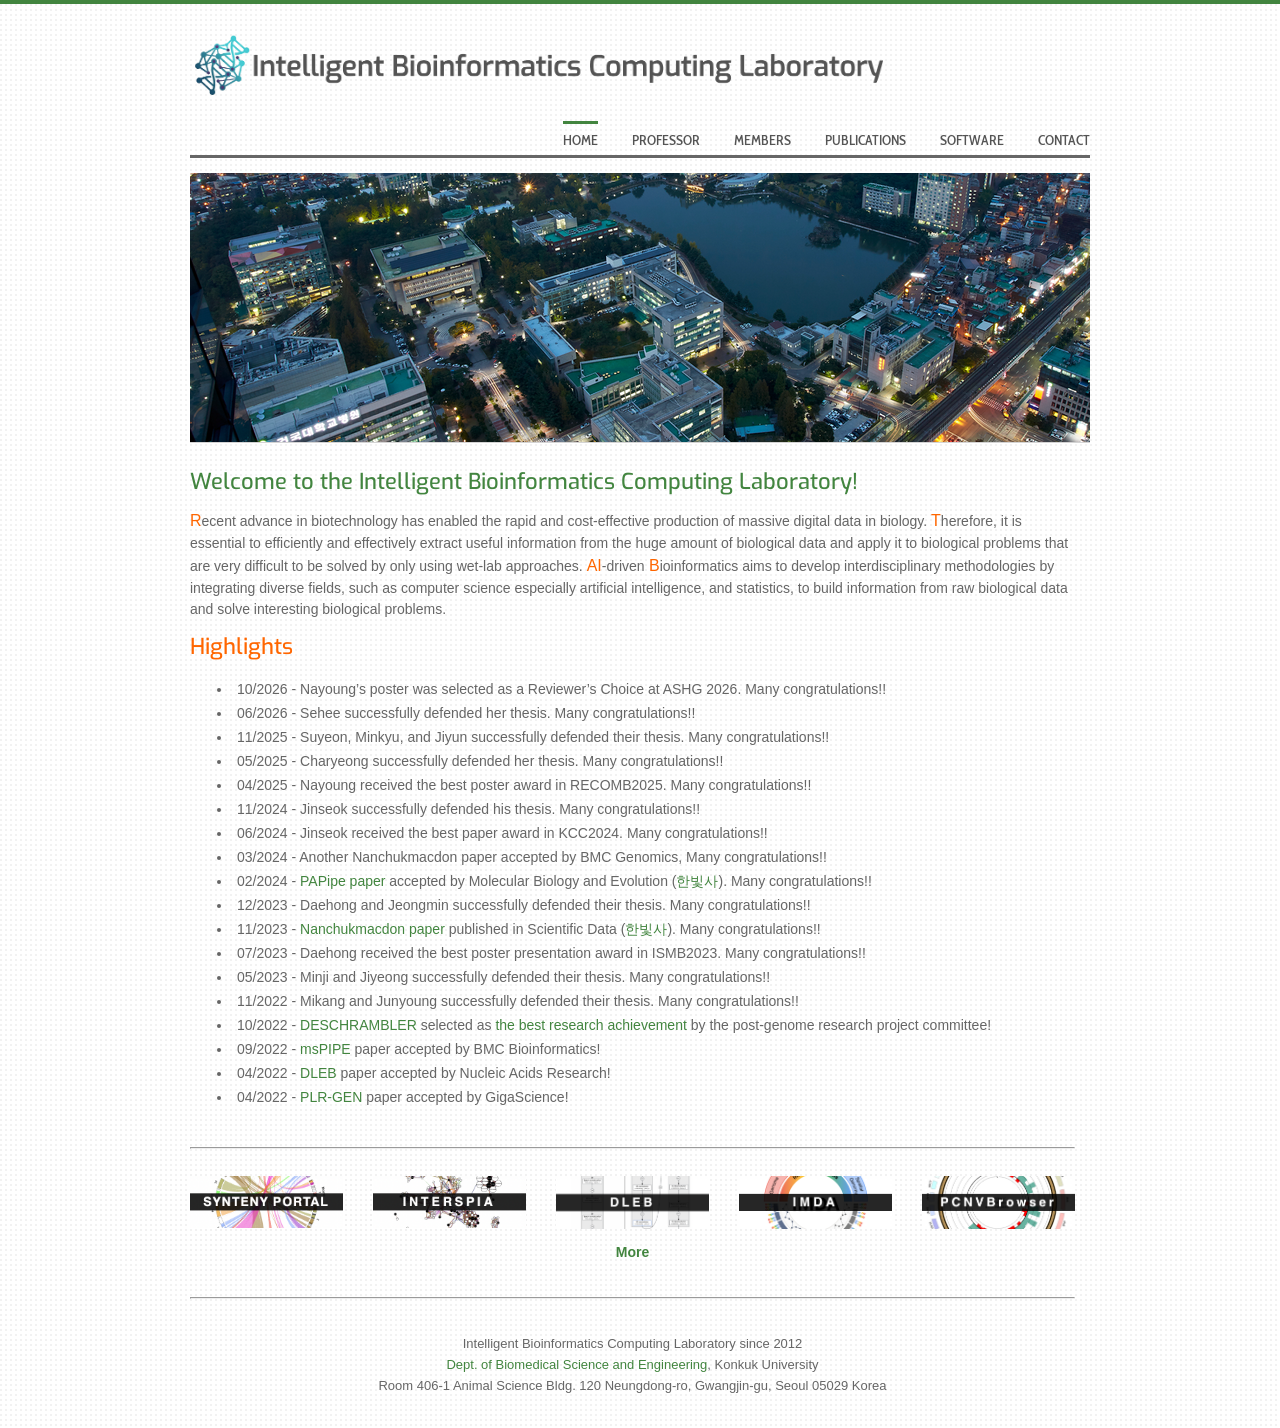
==== commit 28820c6c: "Add files via upload" ====
--- a/index.html
+++ b/index.html
@@ -14,7 +14,7 @@
 	<table class="wsite-multicol-table">
 		<tbody class="wsite-multicol-tbody">
 			<tr class="wsite-multicol-tr">
-				<td class="wsite-multicol-col" style="width:25%; padding:0 15px;">
+				<td class="wsite-multicol-col" style="width:20%; padding:0 15px;">
 					
 						
 
@@ -27,7 +27,7 @@
 
 
 					
-				</td>				<td class="wsite-multicol-col" style="width:25%; padding:0 15px;">
+				</td>				<td class="wsite-multicol-col" style="width:20%; padding:0 15px;">
 					
 						
 
@@ -40,7 +40,7 @@
 
 
 					
-				</td>				<td class="wsite-multicol-col" style="width:25%; padding:0 15px;">
+				</td>				<td class="wsite-multicol-col" style="width:20%; padding:0 15px;">
 					
 						
 
@@ -54,13 +54,27 @@
 
 					
 				</td>
-				<td class="wsite-multicol-col" style="width:25%; padding:0 15px;">
+				<td class="wsite-multicol-col" style="width:20%; padding:0 15px;">
 					
 						
 
 <div><div class="wsite-image wsite-image-border-none " style="padding-top:0px;padding-bottom:0px;margin-left:0;margin-right:0;text-align:center">
 <a href='https://biweb.konkuk.ac.kr/IMDA/' target='_blank' rel='noopener noreferrer'>
 <img src="migrated/imda.png" alt="IMDA" style="width:auto;max-width:100%" />
+</a>
+<div style="display:block;font-size:90%"></div>
+</div></div>
+
+
+					
+				</td>
+				<td class="wsite-multicol-col" style="width:20%; padding:0 15px;">
+					
+						
+
+<div><div class="wsite-image wsite-image-border-none " style="padding-top:0px;padding-bottom:0px;margin-left:0;margin-right:0;text-align:center">
+<a href='https://biweb.konkuk.ac.kr/PCNVBrowser/' target='_blank' rel='noopener noreferrer'>
+<img src="migrated/pcnvb.png" alt="PCNVBrowser" style="width:auto;max-width:100%" />
 </a>
 <div style="display:block;font-size:90%"></div>
 </div></div>
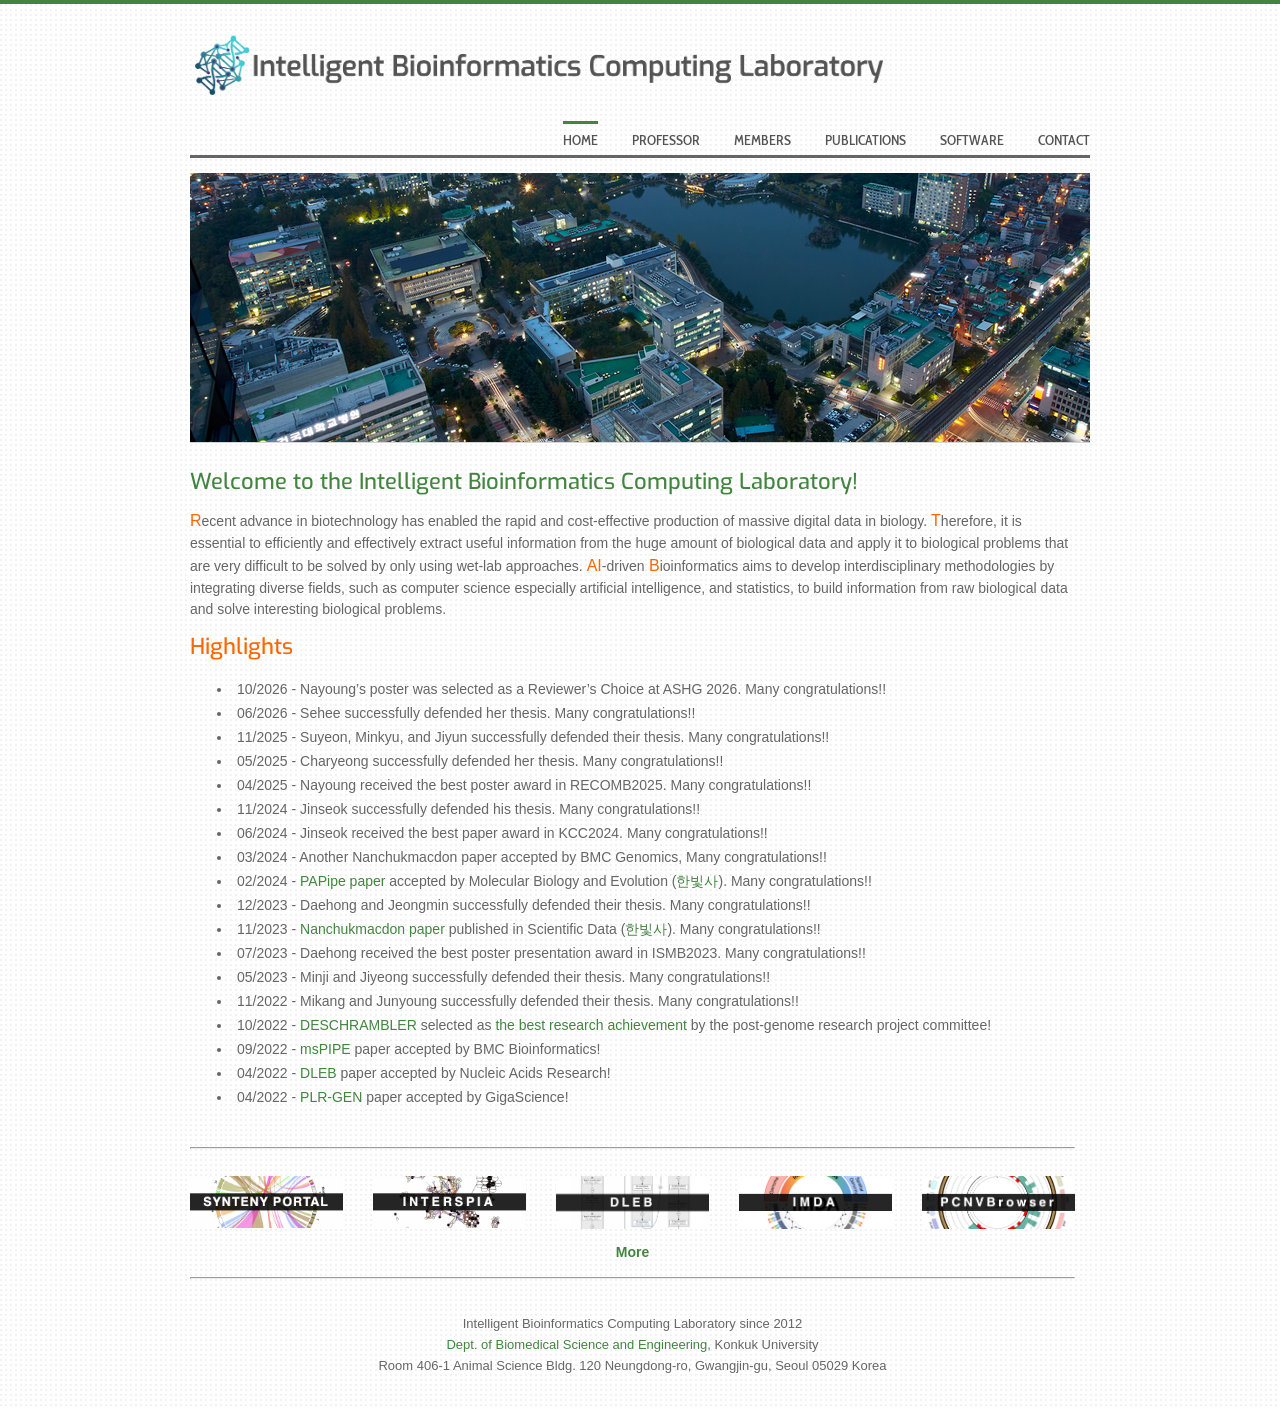
==== commit 6f65caa0: "Update index.html" ====
--- a/index.html
+++ b/index.html
@@ -88,7 +88,7 @@
 
 <div class="paragraph" style="text-align:center;"><strong><a href="/software">More</a></strong></div>
 
-<div><div style="height: 20px; overflow: hidden; width: 100%;"></div>
+<div>
 <hr class="styled-hr" style="width:100%;"></hr>
 <div style="height: 20px; overflow: hidden; width: 100%;"></div></div>
 
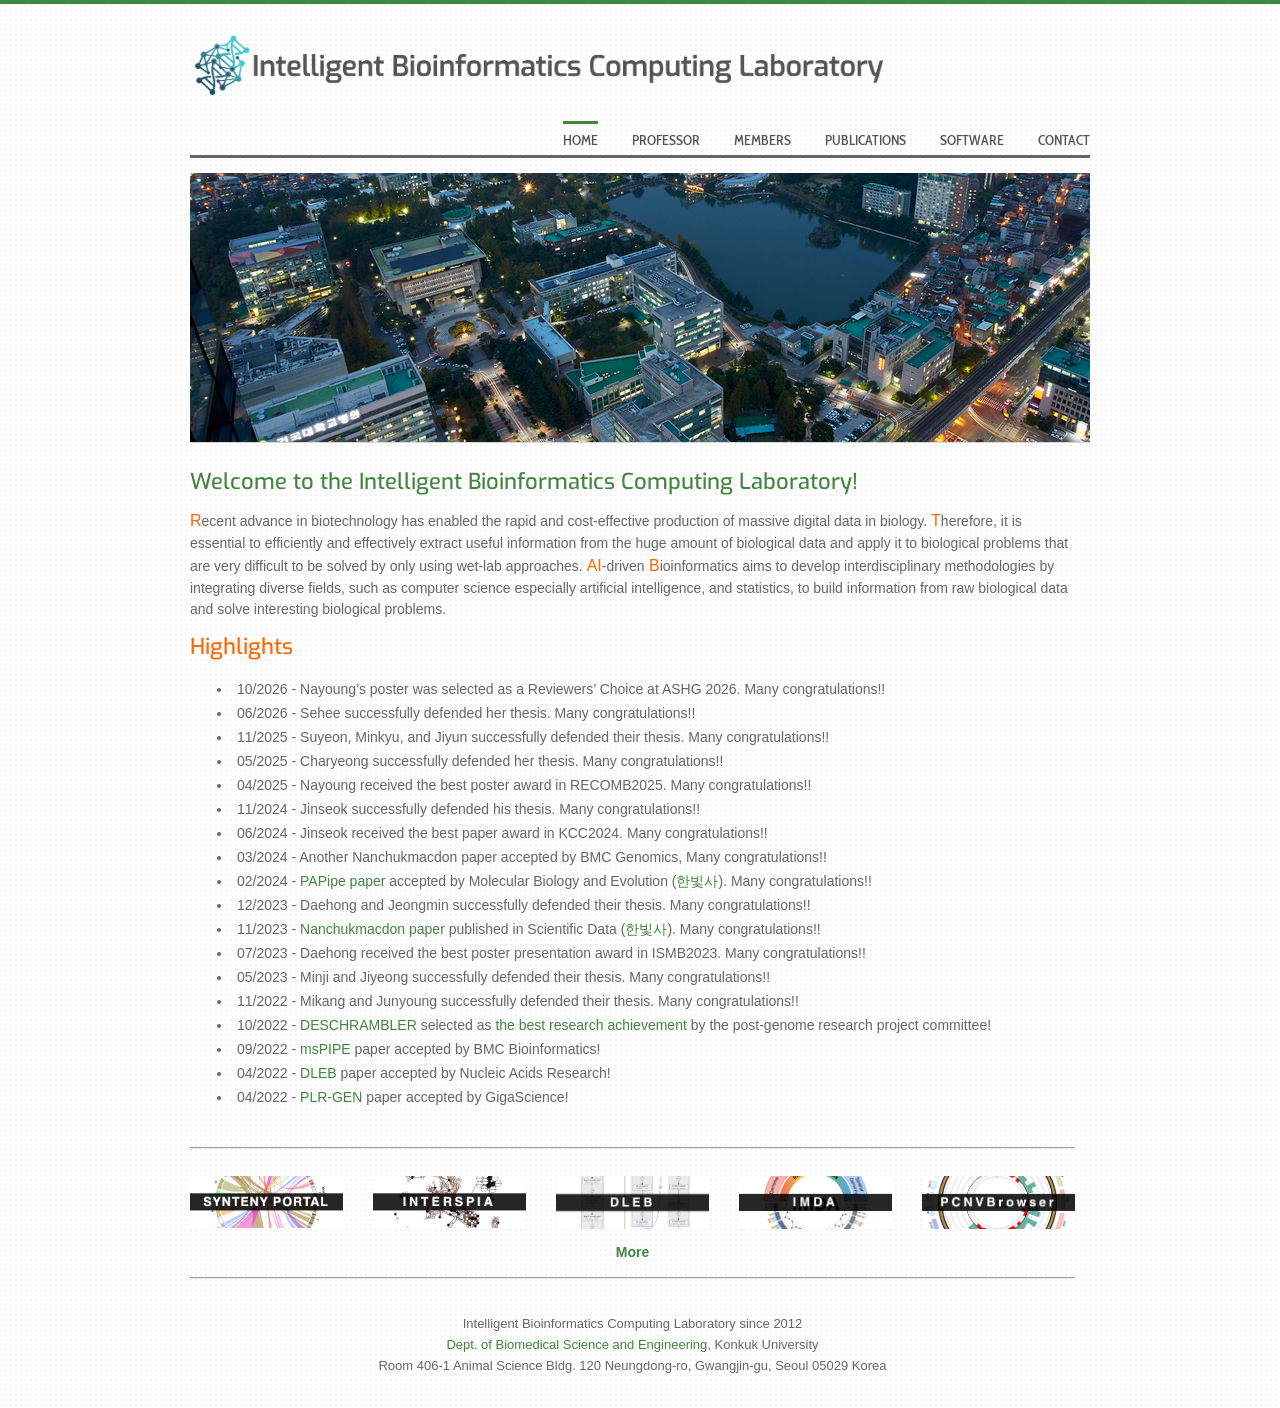
==== commit 7ab4acf2: "Fix HTML encoding issues in index.html" ====
--- a/index.html
+++ b/index.html
@@ -3,7 +3,7 @@
 
 <h2 class="wsite-content-title" style="text-align:left;"><font color="#ff6600">Highlights</font></h2>
 <div class="paragraph" style="text-align:left;display:block;"><ul>
-	<li>10/2026&nbsp;- Nayoung’s poster was selected as a Reviewer’s Choice at ASHG 2026. Many congratulations!!</li>
+	<li>10/2026&nbsp;- Nayoung’s poster was selected as a Reviewers’ Choice at ASHG 2026. Many congratulations!!</li>
 	<li>06/2026&nbsp;- Sehee successfully defended her&nbsp;thesis. Many congratulations!!</li><li>11/2025 - Suyeon, Minkyu, and Jiyun successfully defended their thesis. Many congratulations!!</li><li>05/2025 - Charyeong&nbsp;successfully defended her&nbsp;thesis. Many congratulations!!</li><li>04/2025 - Nayoung received the best poster award in RECOMB2025. Many&nbsp;congratulations!!</li><li>11/2024 - Jinseok&nbsp;successfully defended his&nbsp;thesis. Many congratulations!!</li><li>06/2024&nbsp;- Jinseok received the&nbsp;best paper&nbsp;award in KCC2024. Many congratulations!!&nbsp;</li><li>03/2024 - Another Nanchukmacdon paper accepted by BMC Genomics, Many congratulations!!</li><li>02/2024 - <a href="https://academic.oup.com/mbe/advance-article/doi/10.1093/molbev/msae040/7617295" target="_blank" rel="noopener noreferrer">PAPipe paper</a> accepted by Molecular Biology and Evolution (<a href="https://www.ibric.org/bric/hanbitsa/treatise.do?mode=treatise-view&amp;id=92671&amp;authorId=23026" target="_blank" rel="noopener noreferrer">&#54620;&#48731;&#49324;</a>). Many congratulations!!</li><li>12/2023&nbsp;- Daehong&nbsp;and Jeongmin&nbsp;successfully defended their thesis. Many congratulations!!</li><li>11/2023 - <a href="https://www.nature.com/articles/s41597-023-02661-7" target="_blank" rel="noopener noreferrer">Nanchukmacdon paper</a> published in Scientific Data (<a href="https://www.ibric.org/bric/hanbitsa/treatise.do?mode=treatise-view&amp;id=91367&amp;authorId=23026#!/list" target="_blank" rel="noopener noreferrer">&#54620;&#48731;&#49324;</a>). Many congratulations!!</li><li>07/2023&nbsp;- Daehong&nbsp;received the&nbsp;best poster&nbsp;presentation award in ISMB2023. Many congratulations!!&nbsp;</li><li>05/2023&nbsp;- Minji&nbsp;and Jiyeong successfully defended their thesis. Many congratulations!!</li><li>11/2022&nbsp;- Mikang&nbsp;and Junyoung&nbsp;successfully defended their thesis. Many congratulations!!</li><li>10/2022 - <a href="https://pubmed.ncbi.nlm.nih.gov/28630326/" target="_blank" rel="noopener noreferrer">DESCHRAMBLER</a>&#8203; selected as <a href="http://postgenome.kr/GENOME_09/index.html" target="_blank" rel="noopener noreferrer">the best research achievement</a> by the post-genome research project committee!</li><li>09/2022 - <a href="https://github.com/jkimlab/msPIPE" target="_blank" rel="noopener noreferrer">msPIPE</a> paper accepted by BMC Bioinformatics!</li><li>04/2022 - <a href="http://dleb.konkuk.ac.kr" target="_blank" rel="noopener noreferrer">DLEB</a> paper accepted by Nucleic Acids Research!</li><li>04/2022 - <a href="https://github.com/jkimlab/PLR-GEN" target="_blank" rel="noopener noreferrer">PLR-GEN</a> paper accepted by GigaScience!&#8203;</li></ul></div>
 
 <div><div style="height: 20px; overflow: hidden; width: 100%;"></div>
